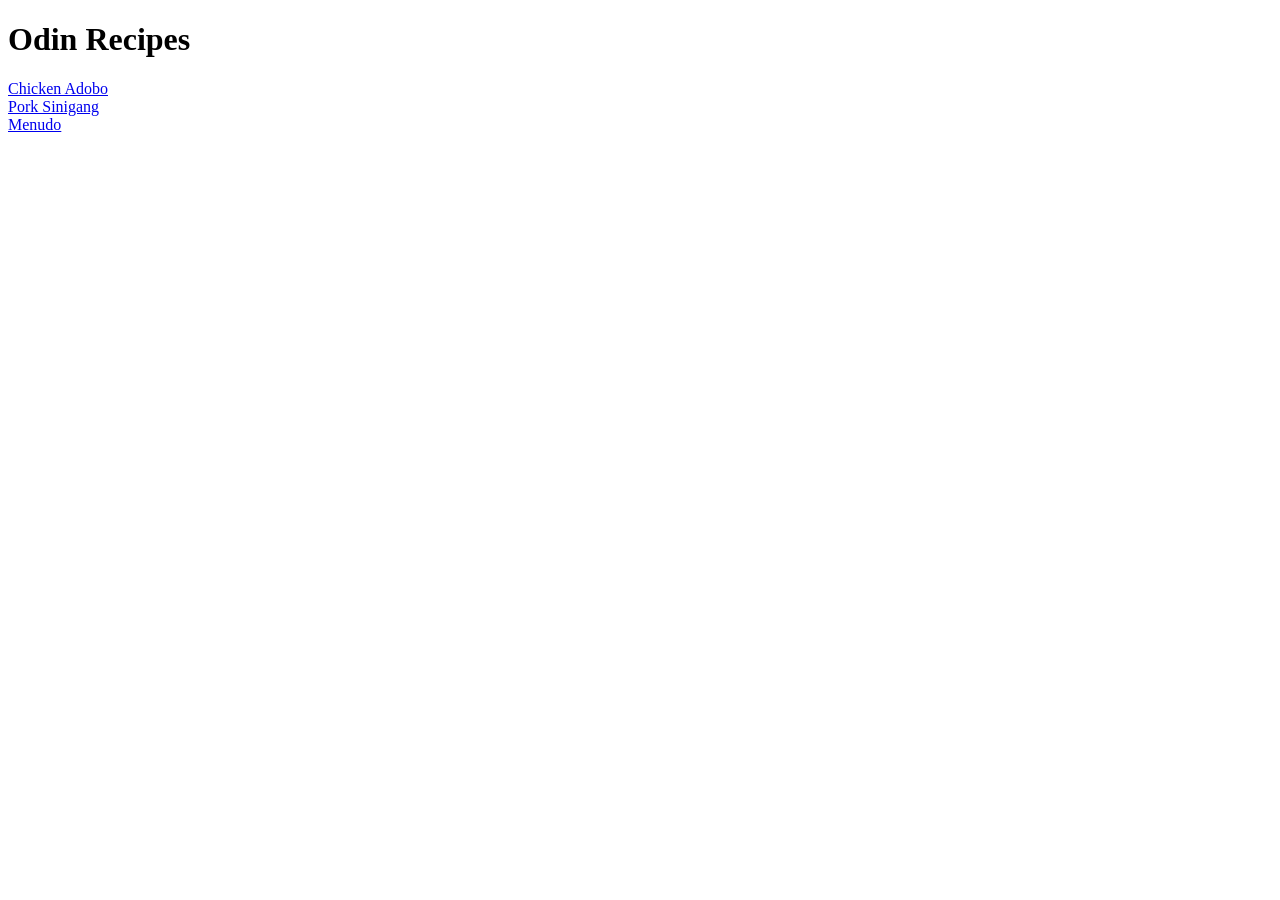
==== index.html @ ba4e54e1 "complete project" ====
<!DOCTYPE html>
<html lang="en">
<head>
    <meta charset="UTF-8">
    <meta name="viewport" content="width=device-width, initial-scale=1.0">
    <title>Document</title>
</head>
<body>
    <h1>Odin Recipes</h1>
    <a href="recipes/chicken-adobo.html">Chicken Adobo</a>
    <br>
    <a href="recipes/pork-sinigang.html">Pork Sinigang</a>
    <br>
    <a href="recipes/menudo.html">Menudo</a>


</body>
</html>
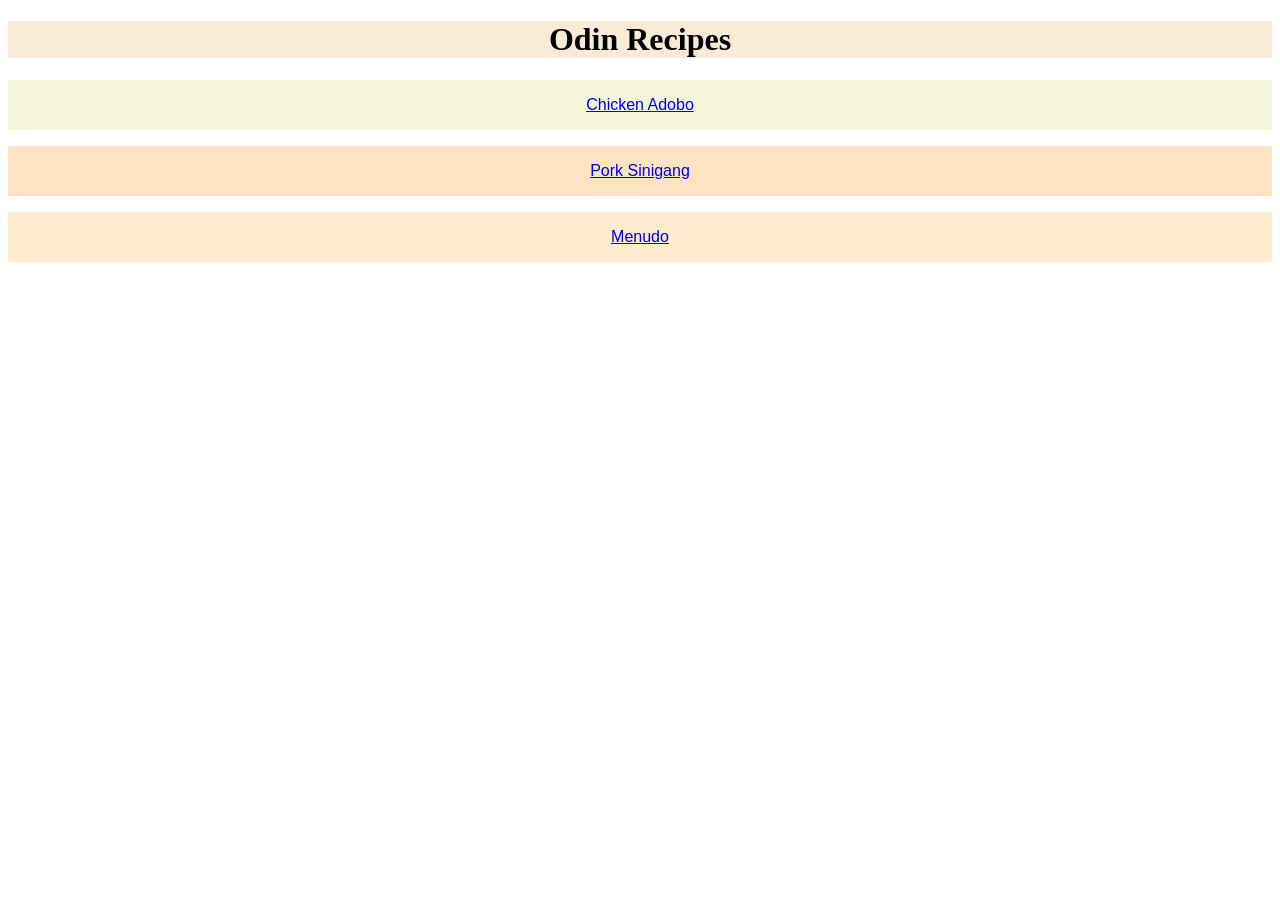
==== commit 39a5dccc: "I added the css file with changes in the main page adding bg color and centering the text. I also ad" ====
--- a/index.html
+++ b/index.html
@@ -1,18 +1,28 @@
 <!DOCTYPE html>
 <html lang="en">
+
 <head>
     <meta charset="UTF-8">
     <meta name="viewport" content="width=device-width, initial-scale=1.0">
     <title>Document</title>
+    <link rel="stylesheet" href="style.css">
 </head>
+
 <body>
-    <h1>Odin Recipes</h1>
-    <a href="recipes/chicken-adobo.html">Chicken Adobo</a>
-    <br>
-    <a href="recipes/pork-sinigang.html">Pork Sinigang</a>
-    <br>
-    <a href="recipes/menudo.html">Menudo</a>
+    <h1 class="main-h">Odin Recipes</h1>
+    <div class="chicken-adobo">
+        <a href="recipes/chicken-adobo.html">Chicken Adobo</a>
+    </div>
+
+    <div class="pork-sinigang">
+        <a href="recipes/pork-sinigang.html">Pork Sinigang</a>
+    </div>
+
+    <div class="menudo">
+        <a href="recipes/menudo.html">Menudo</a>
+    </div>
 
 
 </body>
+
 </html>
--- a/style.css
+++ b/style.css
@@ -0,0 +1,32 @@
+/*index */
+.main-h {
+    text-align: center;
+    background-color: antiquewhite;
+}
+
+div {
+    font-family: Arial, Helvetica, sans-serif;
+}
+
+.chicken-adobo {
+    text-align: center;
+    background-color: beige;
+    padding: 16px;
+    margin-bottom: 16px;
+}
+
+.pork-sinigang {
+    text-align: center;
+    background-color: bisque;
+    padding: 16px;
+    margin-bottom: 16px;
+}
+
+.menudo {
+    text-align: center;
+    background-color: blanchedalmond;
+    padding: 16px;
+
+}
+
+/*chicken adobo */
